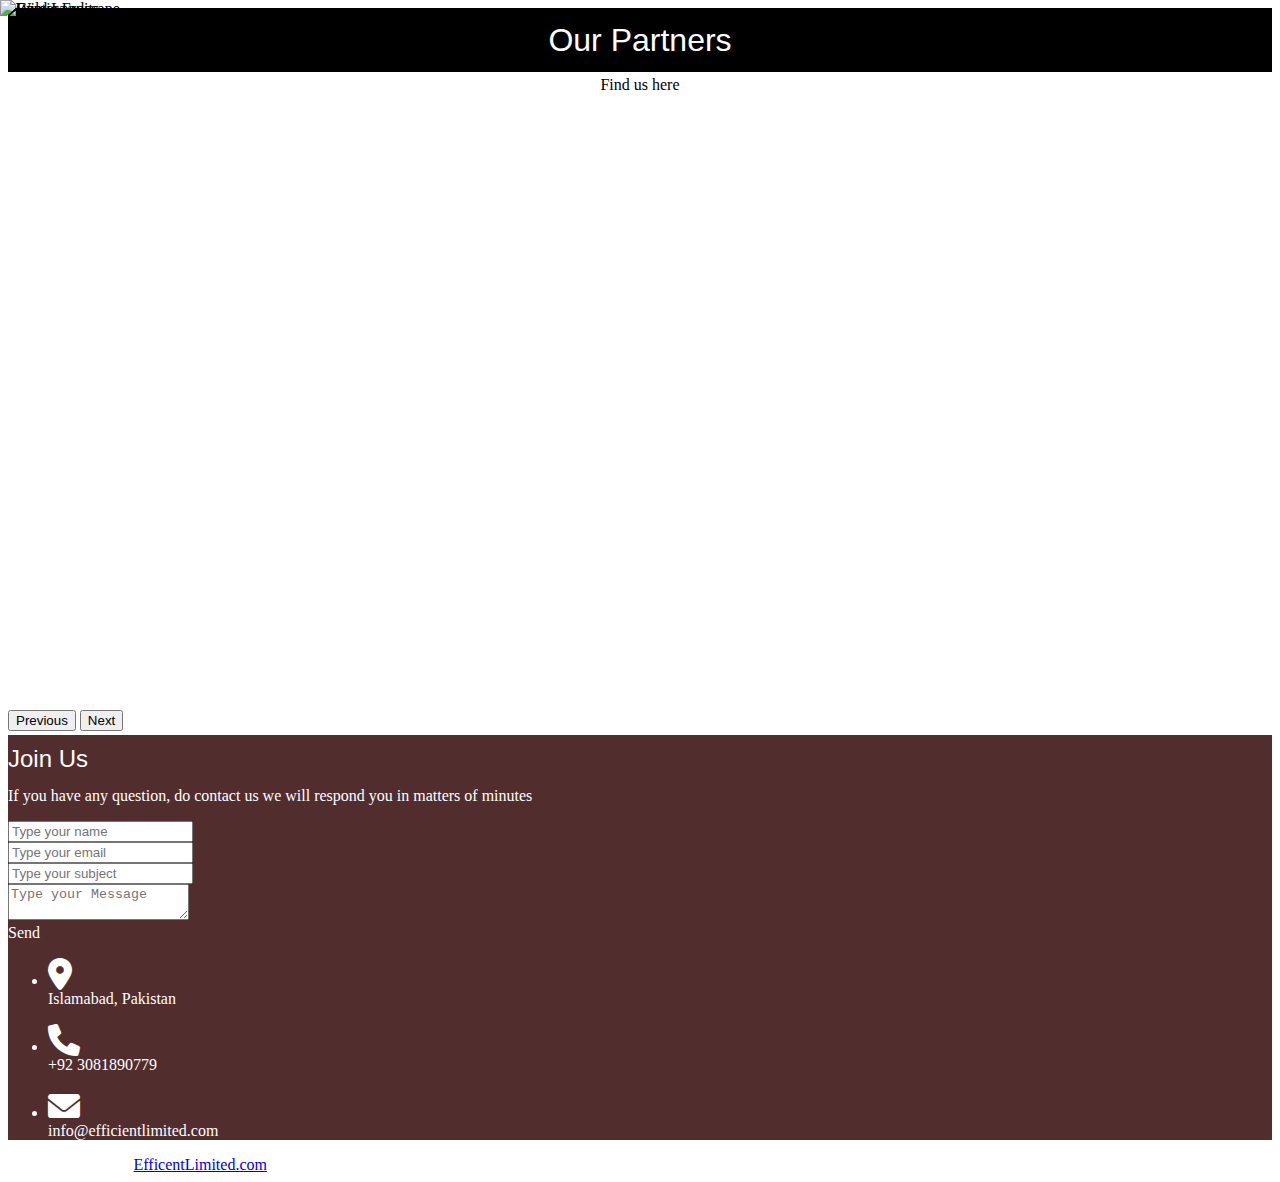
==== partner.html @ 8186268c "first commit" ====
<!DOCTYPE html>
<html lang="en">

<head>
  <meta charset="UTF-8" />
  <meta name="viewport" content="width=device-width, initial-scale=1, shrink-to-fit=no" />
  <meta http-equiv="x-ua-compatible" content="ie=edge" />
  <title>Partners</title>
  <!-- Font Awesome -->
  <link rel="stylesheet" href="https://cdnjs.cloudflare.com/ajax/libs/font-awesome/6.0.0/css/all.min.css" />
  <!-- Google Fonts Roboto -->
  <link rel="stylesheet" href="https://fonts.googleapis.com/css2?family=Roboto:wght@300;400;500;700;900&display=swap" />
  <!-- MDB -->
  <link rel="stylesheet" href="css/mdb.min.css" />
  <link rel="stylesheet" href="style.css">

</head>

<body style="overflow-x: hidden;">
  <div class="div">
    <h1 style="text-align: center; background-color: black;color: white;">Our Partners</h1>
    <p style="text-align: center;">Find us here</p>
  </div>

  <div id="carouselExampleControls" class="carousel slide" data-mdb-ride="carousel">
    <div class="carousel-inner">
      <div class="carousel-item active">
        <img src="https://mdbcdn.b-cdn.net/img/new/slides/043.webp" class="d-block w-100" alt="Wild Landscape" />
      </div>
      <div class="carousel-item">
        <img src="https://mdbcdn.b-cdn.net/img/new/slides/043.webp" class="d-block w-100" alt="Camera" />
      </div>
      <div class="carousel-item">
        <img src="https://mdbcdn.b-cdn.net/img/new/slides/043.webp" class="d-block w-100" alt="Exotic Fruits" />
      </div>
    </div>
    <button class="carousel-control-prev" type="button" data-mdb-target="#carouselExampleControls"
      data-mdb-slide="prev">
      <span class="carousel-control-prev-icon" aria-hidden="true"></span>
      <span class="visually-hidden">Previous</span>
    </button>
    <button class="carousel-control-next" type="button" data-mdb-target="#carouselExampleControls"
      data-mdb-slide="next">
      <span class="carousel-control-next-icon" aria-hidden="true"></span>
      <span class="visually-hidden">Next</span>
    </button>
  </div>
  <!--Section: Contact v.2-->
  <section class="mb-4" style="background-color: rgb(82, 45, 45);color: white;">

    <!--Section heading-->
    <h2 class="h1-responsive font-weight-bold text-center my-4">Join Us</h2>
    <!--Section description-->
    <p class="text-center w-responsive mx-auto mb-5">If you have any question, do contact us we will respond you in
      matters of minutes
    </p>

    <div class="row">

      <!--Grid column-->
      <div class="col-md-9 mb-md-0 mb-5">
        <form id="contact-form" name="contact-form" action="mail.php" method="POST">

          <!--Grid row-->
          <div class="row">

            <!--Grid column-->
            <div class="col-md-6">
              <div class="md-form mb-0">
                <input type="text" id="name" name="name" placeholder="Type your name" class="form-control">
                <label for="name" class=""></label>
              </div>
            </div>
            <!--Grid column-->

            <!--Grid column-->
            <div class="col-md-6">
              <div class="md-form mb-0">
                <input type="text" id="email" name="email" placeholder="Type your email" class="form-control">
                <label for="email" class=""></label>
              </div>
            </div>
            <!--Grid column-->

          </div>
          <!--Grid row-->

          <!--Grid row-->
          <div class="row">
            <div class="col-md-12">
              <div class="md-form mb-0">
                <input type="text" id="subject" name="subject" placeholder="Type your subject" class="form-control">
                <label for="subject" class=""></label>
              </div>
            </div>
          </div>
          <!--Grid row-->

          <!--Grid row-->
          <div class="row">

            <!--Grid column-->
            <div class="col-md-12">

              <div class="md-form">
                <textarea type="text" id="message" name="message" placeholder="Type your Message" rows="2"
                  class="form-control md-textarea"></textarea>
                <label for="message"></label>
              </div>

            </div>
          </div>
          <!--Grid row-->

        </form>

        <div class="text-center text-md-left">
          <a class="btn btn-primary" onclick="document.getElementById('contact-form').submit();">Send</a>
        </div>
        <div class="status"></div>
      </div>
      <!--Grid column-->

      <!--Grid column-->
      <div class="col-md-3 text-center">
        <ul class="list-unstyled mb-0">
          <li><i class="fas fa-map-marker-alt fa-2x"></i>
            <p>Islamabad, Pakistan</p>
          </li>

          <li><i class="fas fa-phone mt-4 fa-2x"></i>
            <p>+92 3081890779</p>
          </li>

          <li><i class="fas fa-envelope mt-4 fa-2x"></i>
            <p>info@efficientlimited.com</p>
          </li>
        </ul>
      </div>
      <!--Grid column-->

    </div>

  </section>
  <!--Section: Contact v.2-->
  <!-- Footer -->
  <footer class="bg-dark text-center text-lg-start">
    <!-- Copyright -->
    <div class="text-center p-3" style="color: white;">
      © 2022 Copyright:
      <a class="text-white" href="index.html">EfficentLimited.com</a>
    </div>
    <!-- Copyright -->
  </footer>
  <!-- End your project here-->

  <!-- MDB -->
  <script type="text/javascript" src="js/mdb.min.js"></script>
  <!-- Custom scripts -->
  <script type="text/javascript"></script>
</body>

</html>
---- style.css ----
.mb-5 {
  margin-bottom: 1rem !important;
}

p {
  margin-top: 0;
  margin-bottom: 1rem;
}

.carousel .carousel-item {
  height: 200px;
}

.carousel-item img {
  /*     Class for slider */
  position: absolute;
  object-fit: cover;
  top: 0;
  left: 0;
  min-height: 50px;
}

.h1,
.h2,
.h3,
.h4,
.h5,
.h6,
h1,
h2,
h3,
h4,
h5,
h6 {

  line-height: 2;
}

h1,
h2,
h3,
h4,
h5,
h6 {
  font-family: "Segoe UI", Arial, sans-serif;
  font-weight: 400;
  margin: 4px 0;
}

@media screen and (max-width: 1000px) {

  html,
  body {
    overflow-x: hidden;
  }
}

@media screen and (max-width: 800px) {

  html,
  body {
    overflow-x: hidden;
  }

  element.style {
    text-align: center;
    margin-top: 50px;
    margin-right: 50px;
  }
}

@media screen and (max-width: 550px) {
  img {
    border-style: none;
    margin-left: 0px;
  }

  element.style {
    margin-left: 0px;
  }

  .card-img-top h-100 {
    margin: 0px;
  }
}

@media screen and (max-width: 600px) {

  html,
  body {
    overflow-x: hidden;
  }
}

@media screen and (max-width: 480px) {

  html,
  body {
    overflow-x: hidden;
  }

  img {
    border-style: none;
    /* margin-left: 40px;
    margin-right: 40px; */
  }
}
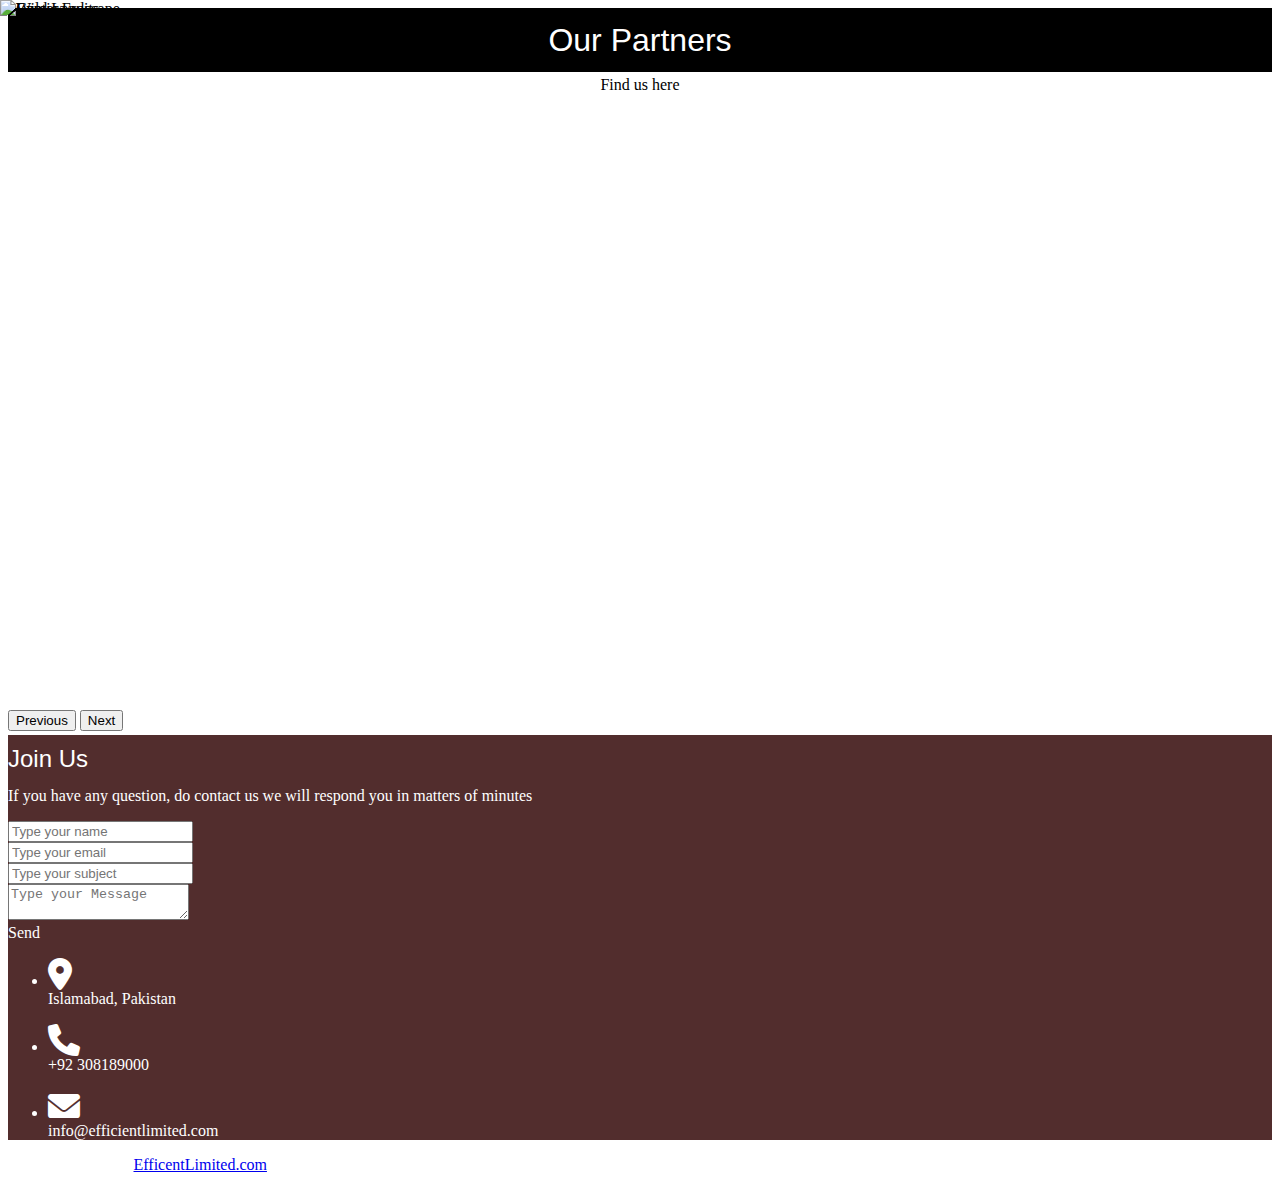
==== commit a6888b52: "final commit" ====
--- a/partner.html
+++ b/partner.html
@@ -1,163 +1,223 @@
 <!DOCTYPE html>
 <html lang="en">
-
-<head>
-  <meta charset="UTF-8" />
-  <meta name="viewport" content="width=device-width, initial-scale=1, shrink-to-fit=no" />
-  <meta http-equiv="x-ua-compatible" content="ie=edge" />
-  <title>Partners</title>
-  <!-- Font Awesome -->
-  <link rel="stylesheet" href="https://cdnjs.cloudflare.com/ajax/libs/font-awesome/6.0.0/css/all.min.css" />
-  <!-- Google Fonts Roboto -->
-  <link rel="stylesheet" href="https://fonts.googleapis.com/css2?family=Roboto:wght@300;400;500;700;900&display=swap" />
-  <!-- MDB -->
-  <link rel="stylesheet" href="css/mdb.min.css" />
-  <link rel="stylesheet" href="style.css">
-
-</head>
-
-<body style="overflow-x: hidden;">
-  <div class="div">
-    <h1 style="text-align: center; background-color: black;color: white;">Our Partners</h1>
-    <p style="text-align: center;">Find us here</p>
-  </div>
-
-  <div id="carouselExampleControls" class="carousel slide" data-mdb-ride="carousel">
-    <div class="carousel-inner">
-      <div class="carousel-item active">
-        <img src="https://mdbcdn.b-cdn.net/img/new/slides/043.webp" class="d-block w-100" alt="Wild Landscape" />
+  <head>
+    <meta charset="UTF-8" />
+    <meta
+      name="viewport"
+      content="width=device-width, initial-scale=1, shrink-to-fit=no"
+    />
+    <meta http-equiv="x-ua-compatible" content="ie=edge" />
+    <title>Partners</title>
+    <!-- Font Awesome -->
+    <link
+      rel="stylesheet"
+      href="https://cdnjs.cloudflare.com/ajax/libs/font-awesome/6.0.0/css/all.min.css"
+    />
+    <!-- Google Fonts Roboto -->
+    <link
+      rel="stylesheet"
+      href="https://fonts.googleapis.com/css2?family=Roboto:wght@300;400;500;700;900&display=swap"
+    />
+    <!-- MDB -->
+    <link rel="stylesheet" href="css/mdb.min.css" />
+    <link rel="stylesheet" href="style.css" />
+  </head>
+
+  <body style="overflow-x: hidden">
+    <div class="div">
+      <h1 style="text-align: center; background-color: black; color: white">
+        Our Partners
+      </h1>
+      <p style="text-align: center">Find us here</p>
+    </div>
+
+    <div
+      id="carouselExampleControls"
+      class="carousel slide"
+      data-mdb-ride="carousel"
+    >
+      <div class="carousel-inner">
+        <div class="carousel-item active">
+          <img
+            src="https://mdbcdn.b-cdn.net/img/new/slides/043.webp"
+            class="d-block w-100"
+            alt="Wild Landscape"
+          />
+        </div>
+        <div class="carousel-item">
+          <img
+            src="https://mdbcdn.b-cdn.net/img/new/slides/043.webp"
+            class="d-block w-100"
+            alt="Camera"
+          />
+        </div>
+        <div class="carousel-item">
+          <img
+            src="https://mdbcdn.b-cdn.net/img/new/slides/043.webp"
+            class="d-block w-100"
+            alt="Exotic Fruits"
+          />
+        </div>
       </div>
-      <div class="carousel-item">
-        <img src="https://mdbcdn.b-cdn.net/img/new/slides/043.webp" class="d-block w-100" alt="Camera" />
+      <button
+        class="carousel-control-prev"
+        type="button"
+        data-mdb-target="#carouselExampleControls"
+        data-mdb-slide="prev"
+      >
+        <span class="carousel-control-prev-icon" aria-hidden="true"></span>
+        <span class="visually-hidden">Previous</span>
+      </button>
+      <button
+        class="carousel-control-next"
+        type="button"
+        data-mdb-target="#carouselExampleControls"
+        data-mdb-slide="next"
+      >
+        <span class="carousel-control-next-icon" aria-hidden="true"></span>
+        <span class="visually-hidden">Next</span>
+      </button>
+    </div>
+    <!--Section: Contact v.2-->
+    <section
+      class="mb-4"
+      style="background-color: rgb(82, 45, 45); color: white"
+    >
+      <!--Section heading-->
+      <h2 class="h1-responsive font-weight-bold text-center my-4">Join Us</h2>
+      <!--Section description-->
+      <p class="text-center w-responsive mx-auto mb-5">
+        If you have any question, do contact us we will respond you in matters
+        of minutes
+      </p>
+
+      <div class="row">
+        <!--Grid column-->
+        <div class="col-md-9 mb-md-0 mb-5">
+          <form
+            id="contact-form"
+            name="contact-form"
+            action="mail.php"
+            method="POST"
+          >
+            <!--Grid row-->
+            <div class="row">
+              <!--Grid column-->
+              <div class="col-md-6">
+                <div class="md-form mb-0">
+                  <input
+                    type="text"
+                    id="name"
+                    name="name"
+                    placeholder="Type your name"
+                    class="form-control"
+                  />
+                  <label for="name" class=""></label>
+                </div>
+              </div>
+              <!--Grid column-->
+
+              <!--Grid column-->
+              <div class="col-md-6">
+                <div class="md-form mb-0">
+                  <input
+                    type="text"
+                    id="email"
+                    name="email"
+                    placeholder="Type your email"
+                    class="form-control"
+                  />
+                  <label for="email" class=""></label>
+                </div>
+              </div>
+              <!--Grid column-->
+            </div>
+            <!--Grid row-->
+
+            <!--Grid row-->
+            <div class="row">
+              <div class="col-md-12">
+                <div class="md-form mb-0">
+                  <input
+                    type="text"
+                    id="subject"
+                    name="subject"
+                    placeholder="Type your subject"
+                    class="form-control"
+                  />
+                  <label for="subject" class=""></label>
+                </div>
+              </div>
+            </div>
+            <!--Grid row-->
+
+            <!--Grid row-->
+            <div class="row">
+              <!--Grid column-->
+              <div class="col-md-12">
+                <div class="md-form">
+                  <textarea
+                    type="text"
+                    id="message"
+                    name="message"
+                    placeholder="Type your Message"
+                    rows="2"
+                    class="form-control md-textarea"
+                  ></textarea>
+                  <label for="message"></label>
+                </div>
+              </div>
+            </div>
+            <!--Grid row-->
+          </form>
+
+          <div class="text-center text-md-left">
+            <a
+              class="btn btn-primary"
+              onclick="document.getElementById('contact-form').submit();"
+              >Send</a
+            >
+          </div>
+          <div class="status"></div>
+        </div>
+        <!--Grid column-->
+
+        <!--Grid column-->
+        <div class="col-md-3 text-center">
+          <ul class="list-unstyled mb-0">
+            <li>
+              <i class="fas fa-map-marker-alt fa-2x"></i>
+              <p>Islamabad, Pakistan</p>
+            </li>
+
+            <li>
+              <i class="fas fa-phone mt-4 fa-2x"></i>
+              <p>+92 308189000</p>
+            </li>
+
+            <li>
+              <i class="fas fa-envelope mt-4 fa-2x"></i>
+              <p>info@efficientlimited.com</p>
+            </li>
+          </ul>
+        </div>
+        <!--Grid column-->
       </div>
-      <div class="carousel-item">
-        <img src="https://mdbcdn.b-cdn.net/img/new/slides/043.webp" class="d-block w-100" alt="Exotic Fruits" />
+    </section>
+    <!--Section: Contact v.2-->
+    <!-- Footer -->
+    <footer class="bg-dark text-center text-lg-start">
+      <!-- Copyright -->
+      <div class="text-center p-3" style="color: white">
+        © 2022 Copyright:
+        <a class="text-white" href="index.html">EfficentLimited.com</a>
       </div>
-    </div>
-    <button class="carousel-control-prev" type="button" data-mdb-target="#carouselExampleControls"
-      data-mdb-slide="prev">
-      <span class="carousel-control-prev-icon" aria-hidden="true"></span>
-      <span class="visually-hidden">Previous</span>
-    </button>
-    <button class="carousel-control-next" type="button" data-mdb-target="#carouselExampleControls"
-      data-mdb-slide="next">
-      <span class="carousel-control-next-icon" aria-hidden="true"></span>
-      <span class="visually-hidden">Next</span>
-    </button>
-  </div>
-  <!--Section: Contact v.2-->
-  <section class="mb-4" style="background-color: rgb(82, 45, 45);color: white;">
-
-    <!--Section heading-->
-    <h2 class="h1-responsive font-weight-bold text-center my-4">Join Us</h2>
-    <!--Section description-->
-    <p class="text-center w-responsive mx-auto mb-5">If you have any question, do contact us we will respond you in
-      matters of minutes
-    </p>
-
-    <div class="row">
-
-      <!--Grid column-->
-      <div class="col-md-9 mb-md-0 mb-5">
-        <form id="contact-form" name="contact-form" action="mail.php" method="POST">
-
-          <!--Grid row-->
-          <div class="row">
-
-            <!--Grid column-->
-            <div class="col-md-6">
-              <div class="md-form mb-0">
-                <input type="text" id="name" name="name" placeholder="Type your name" class="form-control">
-                <label for="name" class=""></label>
-              </div>
-            </div>
-            <!--Grid column-->
-
-            <!--Grid column-->
-            <div class="col-md-6">
-              <div class="md-form mb-0">
-                <input type="text" id="email" name="email" placeholder="Type your email" class="form-control">
-                <label for="email" class=""></label>
-              </div>
-            </div>
-            <!--Grid column-->
-
-          </div>
-          <!--Grid row-->
-
-          <!--Grid row-->
-          <div class="row">
-            <div class="col-md-12">
-              <div class="md-form mb-0">
-                <input type="text" id="subject" name="subject" placeholder="Type your subject" class="form-control">
-                <label for="subject" class=""></label>
-              </div>
-            </div>
-          </div>
-          <!--Grid row-->
-
-          <!--Grid row-->
-          <div class="row">
-
-            <!--Grid column-->
-            <div class="col-md-12">
-
-              <div class="md-form">
-                <textarea type="text" id="message" name="message" placeholder="Type your Message" rows="2"
-                  class="form-control md-textarea"></textarea>
-                <label for="message"></label>
-              </div>
-
-            </div>
-          </div>
-          <!--Grid row-->
-
-        </form>
-
-        <div class="text-center text-md-left">
-          <a class="btn btn-primary" onclick="document.getElementById('contact-form').submit();">Send</a>
-        </div>
-        <div class="status"></div>
-      </div>
-      <!--Grid column-->
-
-      <!--Grid column-->
-      <div class="col-md-3 text-center">
-        <ul class="list-unstyled mb-0">
-          <li><i class="fas fa-map-marker-alt fa-2x"></i>
-            <p>Islamabad, Pakistan</p>
-          </li>
-
-          <li><i class="fas fa-phone mt-4 fa-2x"></i>
-            <p>+92 3081890779</p>
-          </li>
-
-          <li><i class="fas fa-envelope mt-4 fa-2x"></i>
-            <p>info@efficientlimited.com</p>
-          </li>
-        </ul>
-      </div>
-      <!--Grid column-->
-
-    </div>
-
-  </section>
-  <!--Section: Contact v.2-->
-  <!-- Footer -->
-  <footer class="bg-dark text-center text-lg-start">
-    <!-- Copyright -->
-    <div class="text-center p-3" style="color: white;">
-      © 2022 Copyright:
-      <a class="text-white" href="index.html">EfficentLimited.com</a>
-    </div>
-    <!-- Copyright -->
-  </footer>
-  <!-- End your project here-->
-
-  <!-- MDB -->
-  <script type="text/javascript" src="js/mdb.min.js"></script>
-  <!-- Custom scripts -->
-  <script type="text/javascript"></script>
-</body>
-
-</html>+      <!-- Copyright -->
+    </footer>
+    <!-- End your project here-->
+
+    <script type="text/javascript" src="js/mdb.min.js"></script>
+    <!-- Custom scripts -->
+    <script type="text/javascript"></script>
+  </body>
+</html>
--- a/style.css
+++ b/style.css
@@ -32,7 +32,6 @@
 h4,
 h5,
 h6 {
-
   line-height: 2;
 }
 
@@ -48,7 +47,6 @@
 }
 
 @media screen and (max-width: 1000px) {
-
   html,
   body {
     overflow-x: hidden;
@@ -56,7 +54,6 @@
 }
 
 @media screen and (max-width: 800px) {
-
   html,
   body {
     overflow-x: hidden;
@@ -85,7 +82,6 @@
 }
 
 @media screen and (max-width: 600px) {
-
   html,
   body {
     overflow-x: hidden;
@@ -93,7 +89,6 @@
 }
 
 @media screen and (max-width: 480px) {
-
   html,
   body {
     overflow-x: hidden;
@@ -104,4 +99,4 @@
     /* margin-left: 40px;
     margin-right: 40px; */
   }
-}+}
